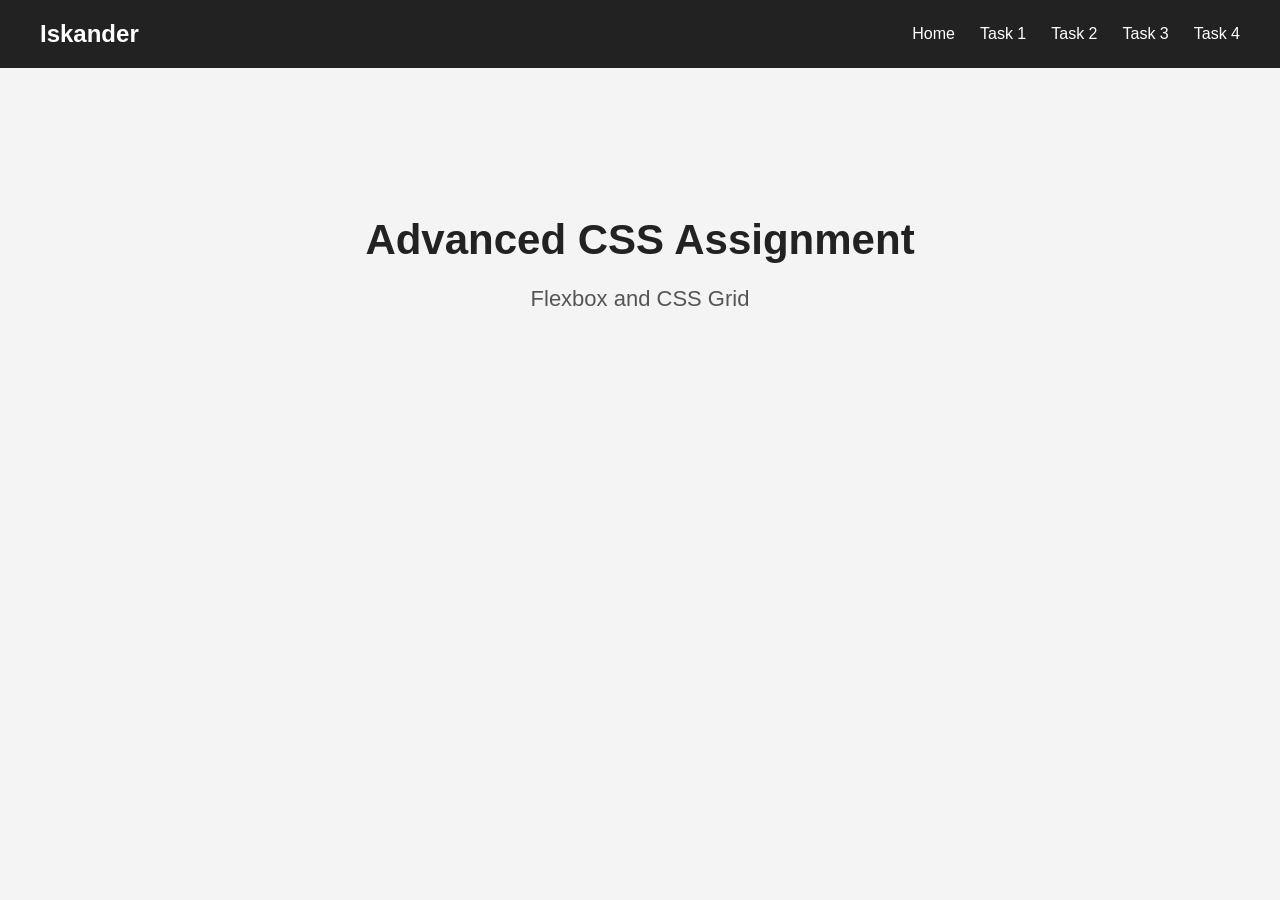
==== index.html @ 8da7750c "Assignment2 Flexbox and Grid" ====
<!DOCTYPE html>
<html lang="en">
<head>
    <meta charset="UTF-8">
    <meta name="viewport" content="width=device-width, initial-scale=1.0">

    <title>Assignment 2</title>

    <link rel="stylesheet" href="style.css">
</head>

<body>

    <header class="navbar">

        <div class="logo">
            Iskander
        </div>

        <nav class="nav-links">
            <a href="index.html">Home</a>
            <a href="task1.html">Task 1</a>
            <a href="task2.html">Task 2</a>
            <a href="task3.html">Task 3</a>
            <a href="task4.html">Task 4</a>
        </nav>

    </header>


    <main class="home">

        <h1>Advanced CSS Assignment</h1>

        <p>
            Flexbox and CSS Grid
        </p>

    </main>

</body>
</html>
---- style.css ----
/* =========================
   GENERAL STYLES
   ========================= */

* {
    box-sizing: border-box;
}

body {
    margin: 0;
    font-family: Arial, sans-serif;
    background-color: #f4f4f4;
    color: #222;
}

img {
    max-width: 100%;
    display: block;
}

button {
    border: none;
    cursor: pointer;
    font-size: 15px;
}


/* =========================
   TASK 0 - NAVIGATION BAR
   ========================= */

.navbar {
    display: flex;
    justify-content: space-between;
    align-items: center;

    padding: 20px 40px;

    background-color: #222;
    color: white;
}

.logo {
    font-size: 24px;
    font-weight: bold;
}

.nav-links {
    display: flex;
    gap: 25px;
}

.nav-links a {
    color: white;
    text-decoration: none;
    font-size: 16px;

    transition: 0.3s;
}

.nav-links a:hover {
    color: #bbbbbb;
}


/* =========================
   HOME PAGE
   ========================= */

.home {
    text-align: center;
    padding: 120px 20px;
}

.home h1 {
    font-size: 42px;
    margin-bottom: 10px;
}

.home p {
    font-size: 22px;
    color: #555;
}


/* =========================
   COMMON TASK PAGE
   ========================= */

.task-page {
    max-width: 1200px;
    margin: 0 auto;
    padding: 50px 30px;
}

.task-page > h1 {
    text-align: center;
    margin-bottom: 40px;
}


/* =========================
   TASK 1 - FLEXBOX CARDS
   ========================= */

.cards-container {
    display: flex;
    gap: 25px;
    align-items: stretch;
}

.card {
    flex: 1;

    display: flex;
    flex-direction: column;

    background-color: white;

    border-radius: 10px;

    overflow: hidden;

    box-shadow: 0 4px 12px rgba(0, 0, 0, 0.12);

    transition: 0.3s;
}

.card:hover {
    transform: translateY(-8px);

    box-shadow: 0 10px 22px rgba(0, 0, 0, 0.18);
}

.card img {
    width: 100%;
    height: 220px;

    object-fit: cover;
}

.card-content {
    flex: 1;

    display: flex;
    flex-direction: column;

    padding: 20px;
}

.card-content h2 {
    margin-top: 0;
}

.card-content p {
    line-height: 1.6;

    flex: 1;
}

.card-content button {
    padding: 12px 20px;

    background-color: #222;
    color: white;

    border-radius: 6px;

    transition: 0.3s;
}

.card-content button:hover {
    background-color: #555;
}


/* =========================
   TASK 2 - GRID LAYOUT
   ========================= */

.grid-container {
    display: grid;

    grid-template-columns: 250px 1fr;

    grid-template-rows: auto 1fr auto;

    grid-template-areas:
        "header header"
        "sidebar main"
        "footer footer";

    min-height: 600px;

    gap: 10px;
}

.grid-header {
    grid-area: header;

    background-color: #222;
    color: white;

    padding: 30px;

    text-align: center;
}

.grid-sidebar {
    grid-area: sidebar;

    background-color: #dddddd;

    padding: 30px;
}

.grid-sidebar ul {
    list-style: none;

    padding: 0;
}

.grid-sidebar li {
    margin-bottom: 15px;
}

.grid-main {
    grid-area: main;

    background-color: white;

    padding: 30px;
}

.grid-main p {
    line-height: 1.7;
}

.grid-footer {
    grid-area: footer;

    background-color: #222;
    color: white;

    text-align: center;

    padding: 20px;
}


/* =========================
   TASK 3 - IMAGE GALLERY
   ========================= */

.gallery {
    display: grid;

    grid-template-columns: repeat(3, 1fr);

    gap: 20px;
}

.gallery-item {
    position: relative;

    height: 250px;

    overflow: hidden;

    border-radius: 10px;

    cursor: pointer;
}

.gallery-item img {
    width: 100%;
    height: 100%;

    object-fit: cover;

    transition: 0.4s;
}

.caption {
    position: absolute;

    left: 0;
    right: 0;
    bottom: 0;

    padding: 20px;

    background-color: rgba(0, 0, 0, 0.7);

    color: white;

    text-align: center;

    font-size: 18px;

    transform: translateY(100%);

    transition: 0.4s;
}

.gallery-item:hover img {
    transform: scale(1.08);
}

.gallery-item:hover .caption {
    transform: translateY(0);
}


/* =========================
   TASK 4 - PORTFOLIO PAGE
   ========================= */

.portfolio-layout {
    display: grid;

    grid-template-columns: 3fr 1fr;

    gap: 30px;

    align-items: start;
}


/* Projects section */

.projects-section {
    display: grid;

    gap: 20px;
}

.projects-section h2 {
    margin-top: 0;
}


/* Project cards */

.project-card {
    display: flex;
    flex-direction: column;

    background-color: white;

    padding: 25px;

    border-radius: 10px;

    box-shadow: 0 4px 12px rgba(0, 0, 0, 0.1);

    transition: 0.3s;
}

.project-card:hover {
    transform: translateY(-5px);

    box-shadow: 0 8px 20px rgba(0, 0, 0, 0.16);
}

.project-card h3 {
    margin-top: 0;
}

.project-card p {
    line-height: 1.6;
}

.project-card button {
    align-self: flex-start;

    margin-top: 10px;

    padding: 10px 18px;

    background-color: #222;
    color: white;

    border-radius: 6px;

    transition: 0.3s;
}

.project-card button:hover {
    background-color: #555;
}


/* Portfolio Sidebar */

.portfolio-sidebar {
    background-color: white;

    padding: 25px;

    border-radius: 10px;

    box-shadow: 0 4px 12px rgba(0, 0, 0, 0.1);
}

.portfolio-sidebar h2 {
    margin-top: 0;
}

.portfolio-sidebar p {
    line-height: 1.6;
}

.portfolio-sidebar ul {
    padding-left: 20px;
}

.portfolio-sidebar li {
    margin-bottom: 10px;
}


/* Portfolio Footer */

.portfolio-footer {
    background-color: #222;

    color: white;

    text-align: center;

    padding: 25px;

    margin-top: 40px;
}


/* =========================
   RESPONSIVE DESIGN
   ========================= */

@media (max-width: 800px) {

    /* Navbar */

    .navbar {
        flex-direction: column;
        gap: 15px;
    }

    .nav-links {
        flex-wrap: wrap;
        justify-content: center;
    }


    /* Task 1 */

    .cards-container {
        flex-direction: column;
    }


    /* Task 2 */

    .grid-container {
        grid-template-columns: 1fr;

        grid-template-areas:
            "header"
            "sidebar"
            "main"
            "footer";
    }


    /* Task 3 */

    .gallery {
        grid-template-columns: repeat(2, 1fr);
    }


    /* Task 4 */

    .portfolio-layout {
        grid-template-columns: 1fr;
    }
}


@media (max-width: 500px) {

    .task-page {
        padding: 30px 15px;
    }

    .home h1 {
        font-size: 32px;
    }

    .gallery {
        grid-template-columns: 1fr;
    }

    .gallery-item {
        height: 220px;
    }
}
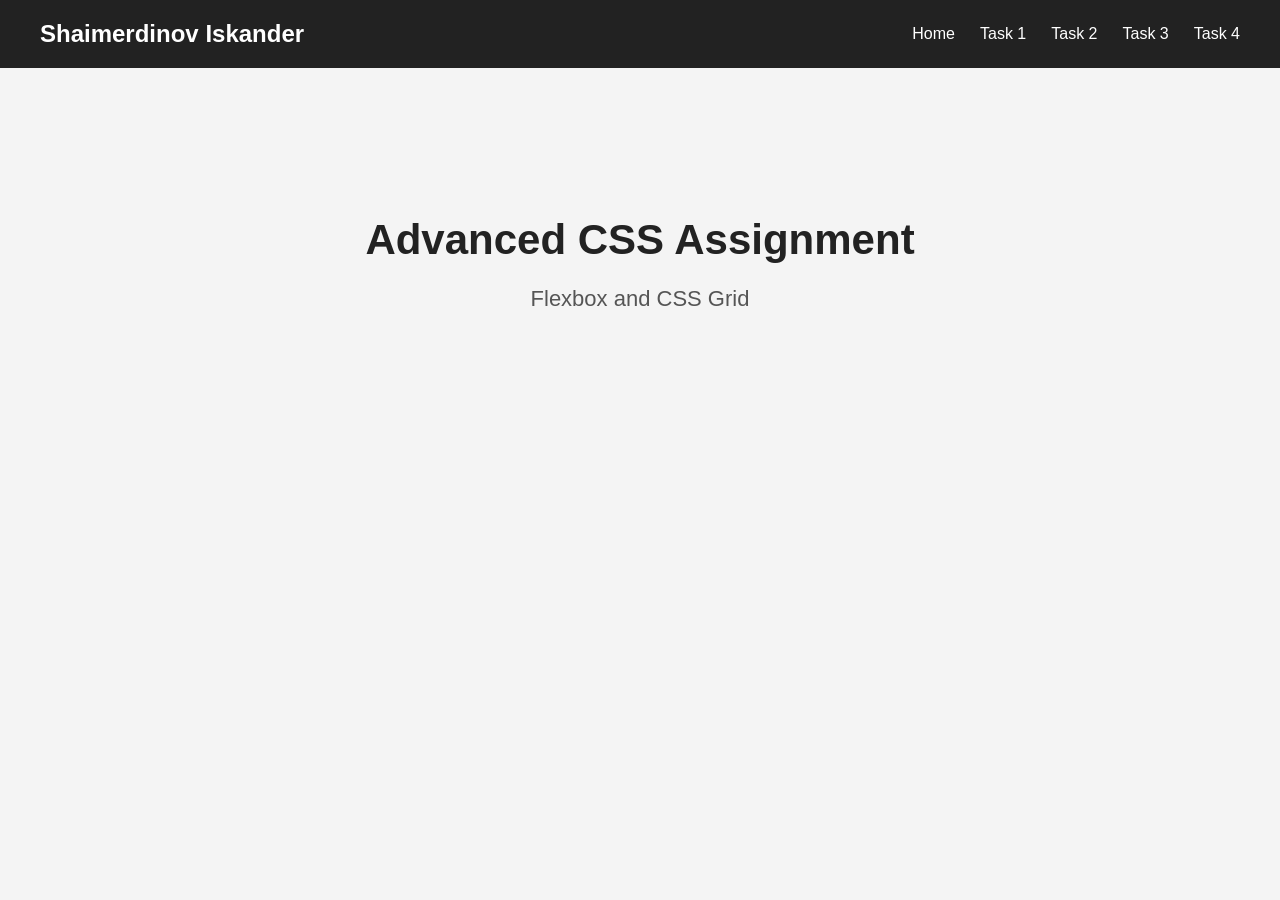
==== commit 5dc2f46a: "Adding README" ====
--- a/index.html
+++ b/index.html
@@ -14,7 +14,7 @@
     <header class="navbar">
 
         <div class="logo">
-            Iskander
+            Shaimerdinov Iskander
         </div>
 
         <nav class="nav-links">
--- a/style.css
+++ b/style.css
@@ -506,4 +506,18 @@
     .gallery-item {
         height: 220px;
     }
+
+    .button-link {
+    display: inline-block;
+    padding: 12px 20px;
+    background-color: #222;
+    color: white;
+    text-decoration: none;
+    border-radius: 6px;
+    text-align: center;
+}
+
+.button-link:hover {
+    background-color: #555;
+}
 }
